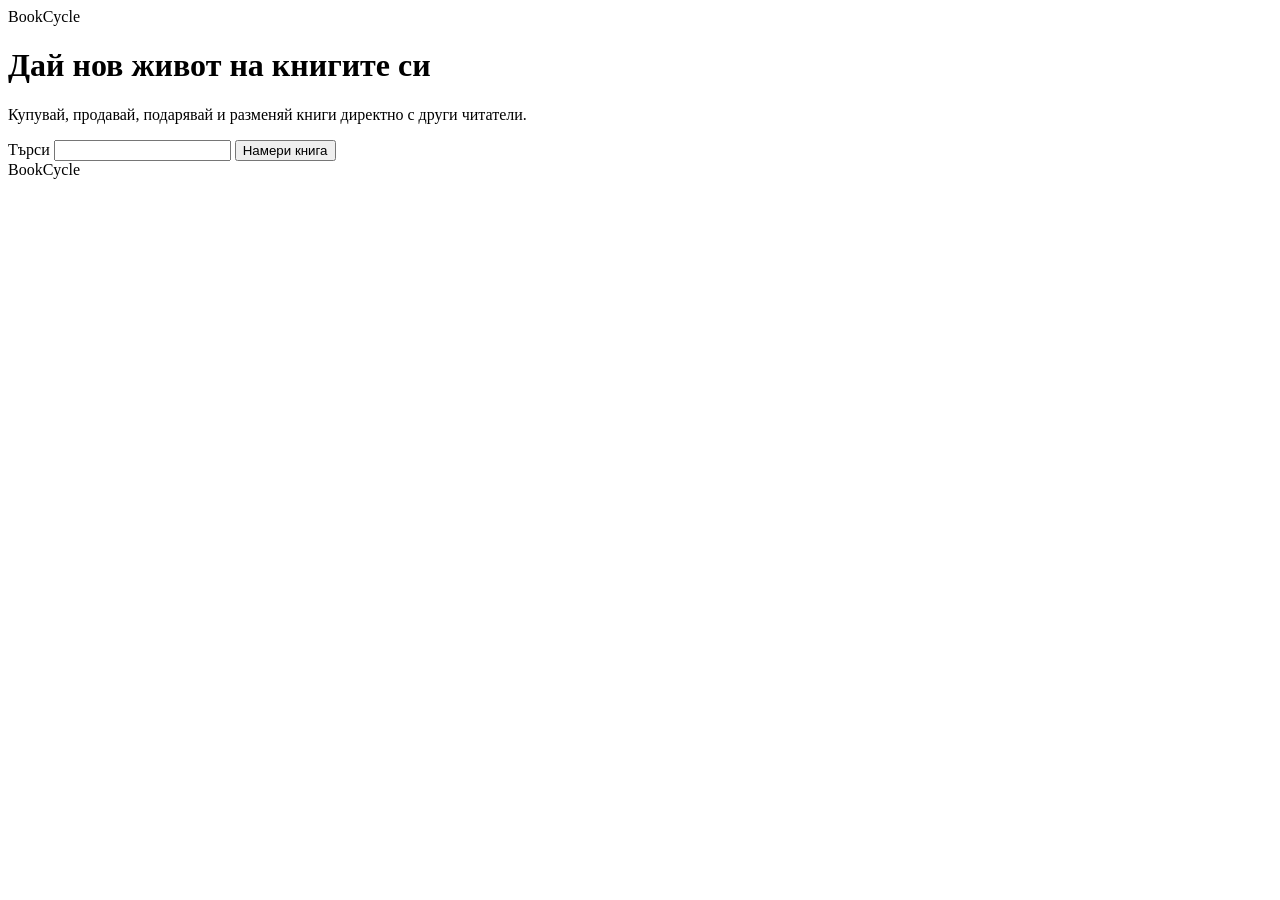
==== index.html @ 4697f344 "Add semantic homepage structure" ====
<!doctype html>
    <html lang="bg">
    <head>
        <meta charset="utf-8" />
        <meta name="viewport" content="width=device-width, initial-scale=1.0" />
        <title>
            BookCycle | Книги втора употреба - купи, подари или размени
        </title>
    </head>
    <body>
        <header>BookCycle</header>
        <main>
            <h1>Дай нов живот на книгите си</h1>
                <p>Купувай, продавай, подарявай и разменяй книги директно с други читатели.</p>
                <form action="search.html">
                    <label for="search-bar"> Търси </label>
                    <input type="text" name="search-query" id="search-bar">
                    <button type="submit"> Намери книга</button>
                </form>
        </main>
        <footer>BookCycle</footer>    
    </body>
    
</html>
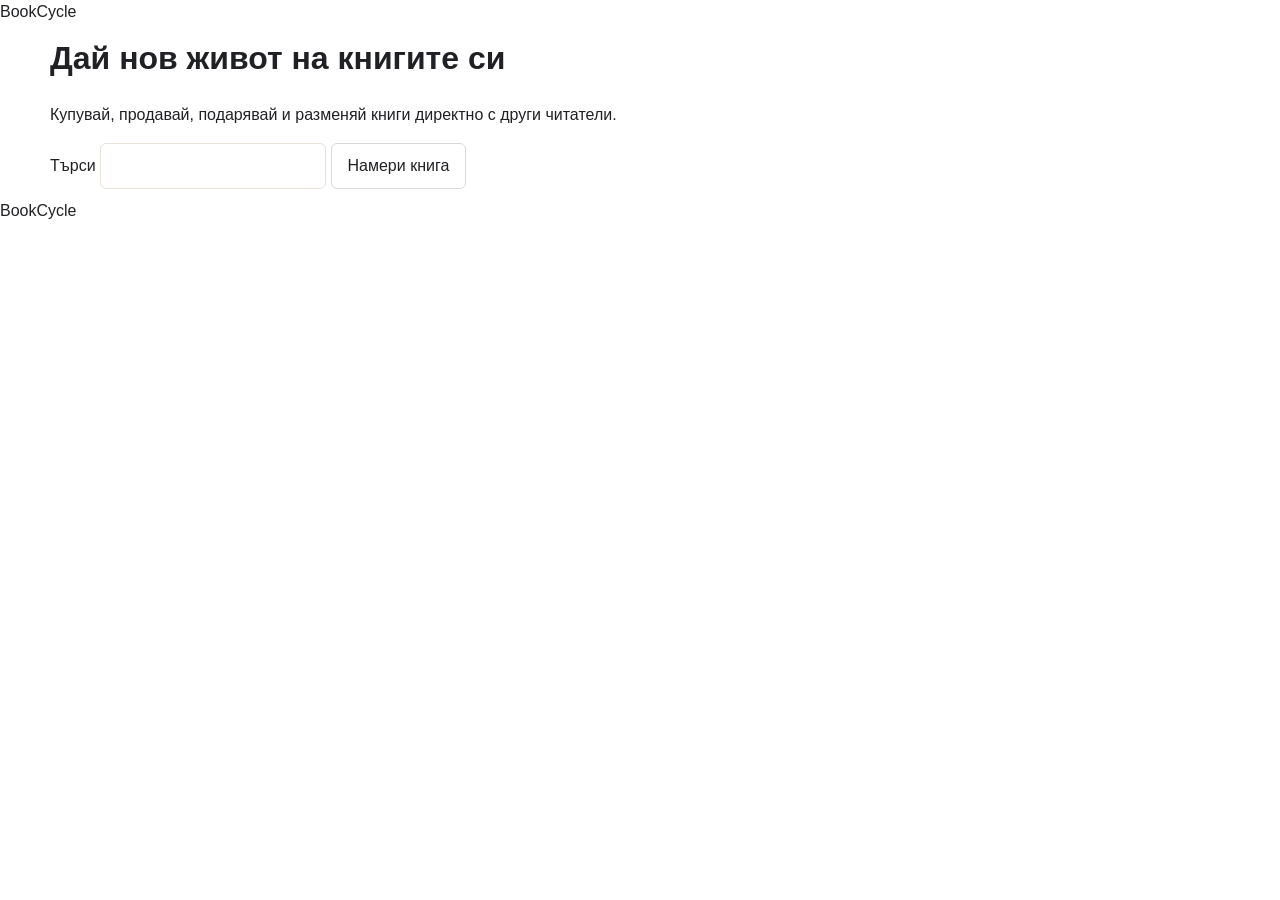
==== commit 60a6da93: "Add initial CSS foundation" ====
--- a/index.html
+++ b/index.html
@@ -3,18 +3,19 @@
     <head>
         <meta charset="utf-8" />
         <meta name="viewport" content="width=device-width, initial-scale=1.0" />
+        <link rel="stylesheet" href="css/styles.css">
         <title>
             BookCycle | Книги втора употреба - купи, подари или размени
         </title>
     </head>
     <body>
         <header>BookCycle</header>
-        <main>
+        <main class="page-container">
             <h1>Дай нов живот на книгите си</h1>
                 <p>Купувай, продавай, подарявай и разменяй книги директно с други читатели.</p>
-                <form action="search.html">
+                <form action="search.html" method="get" >
                     <label for="search-bar"> Търси </label>
-                    <input type="text" name="search-query" id="search-bar">
+                    <input type="search" name="search-query" id="search-bar">
                     <button type="submit"> Намери книга</button>
                 </form>
         </main>
--- a/css/styles.css
+++ b/css/styles.css
@@ -0,0 +1,87 @@
+*,
+::before,
+::after {
+    box-sizing: border-box;
+}
+
+body {
+    margin: 0;
+    font-family: Arial, Helvetica, sans-serif;
+    line-height: 1.5;
+    color: #202124;
+}
+
+h1,
+h2,
+h3,
+p {
+    margin-top: 0;
+}
+
+.page-container {
+    width: 100%;
+    max-width: 1200px;
+    margin: 0 auto;
+    padding: 10px;
+}
+
+a {
+    color: #2e6b57;
+}
+
+a:visited {
+    color: #5f5575;
+}
+
+a:hover {
+    color: #245746;
+}
+
+a:active {
+    color: #193f33;
+}
+
+a:focus-visible {
+    outline: 2px solid #2e6b57;
+    outline-offset: 3px;
+}
+
+button,
+input,
+select {
+    font: inherit;
+}
+
+input,
+select {
+    color: inherit;
+    background-color: #ffffff;
+    border: 1px solid #e8e2d9;
+    border-radius: 0.375rem;
+    padding: 0.625rem 0.75rem;
+}
+
+input:focus-visible,
+select:focus-visible,
+button:focus-visible {
+    outline: 2px solid #2e6b57;
+    outline-offset: 2px;
+}
+
+fieldset {
+    margin: 0;
+    padding: 0;
+    border: 0;
+}
+
+legend {
+    font-weight: 600;
+}
+
+button {
+    padding: 0.625rem 1rem;
+    border: 1px solid #d9d9d9;
+    border-radius: 0.375rem;
+    background-color: #ffffff;
+    color: inherit;
+}
